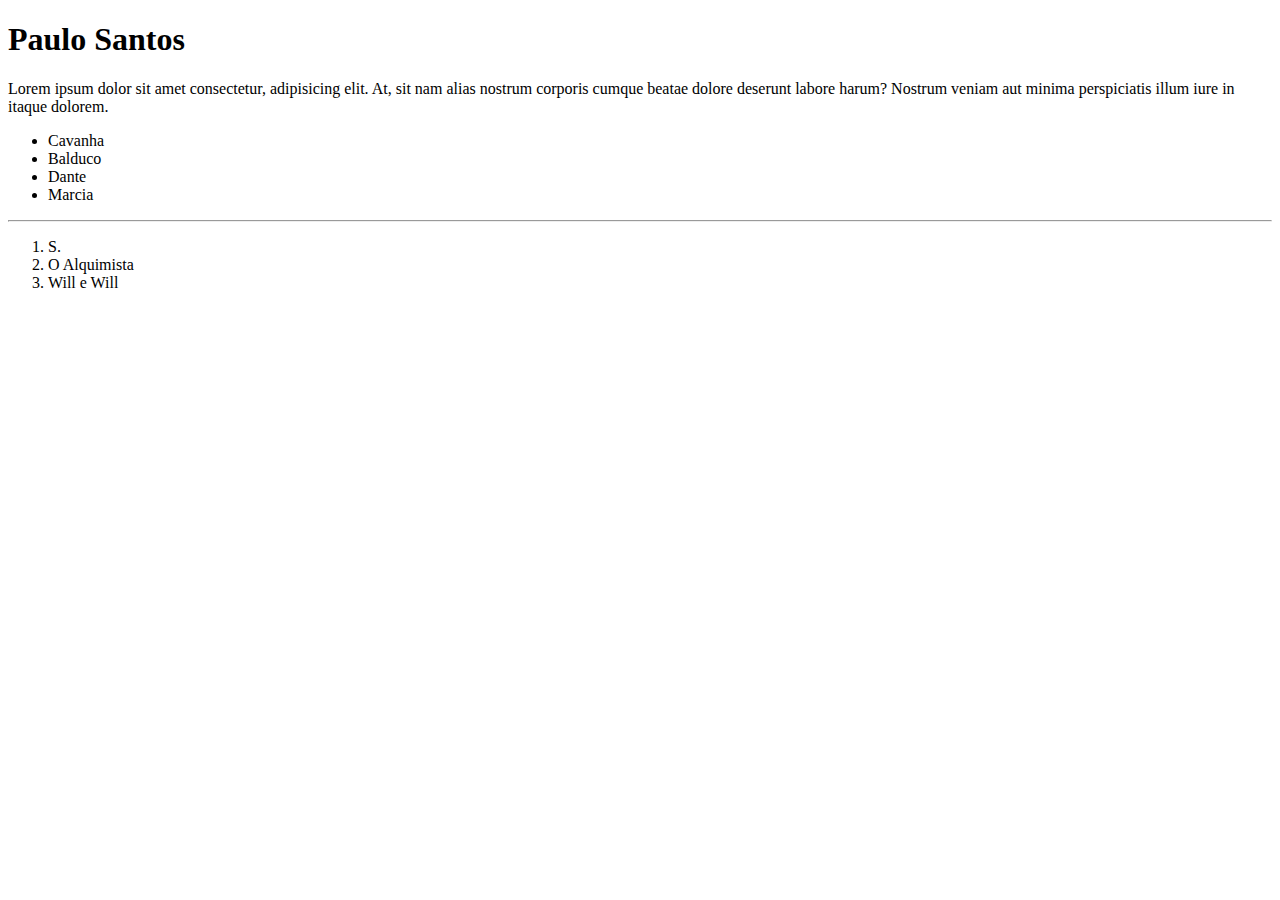
==== curriculo/index.html @ f87bf643 "Primeira aula sobre git" ====
<!DOCTYPE html>
<html lang="pt-br">

<head>
    <meta charset="UTF-8">
    <meta name="viewport" content="width=device-width, initial-scale=1.0">
    <title>Acessa meu siteeee</title>
</head>

<body>
    <h1>Paulo Santos</h1>
    <!-- <h2>Paulo Santos</h2>
    <h3>Paulo Santos</h3>
    <h4>Paulo Santos</h4>
    <h5>Paulo Santos</h5>
    <h6 style="font-size: 20px;">Paulo Santos</h6> -->

    <p>Lorem ipsum dolor sit amet consectetur, adipisicing elit. At, sit nam alias nostrum corporis cumque beatae dolore deserunt labore harum? Nostrum veniam aut minima perspiciatis illum iure in itaque dolorem.</p>

    <ul>
        <li>Cavanha</li>
        <li>Balduco</li>
        <li>Dante</li>
        <li>Marcia</li>
    </ul>
    <hr>
    <ol>
        <li>S.</li>
        <li>O Alquimista</li>
        <li>Will e Will</li>
    </ol>
</body>

</html>
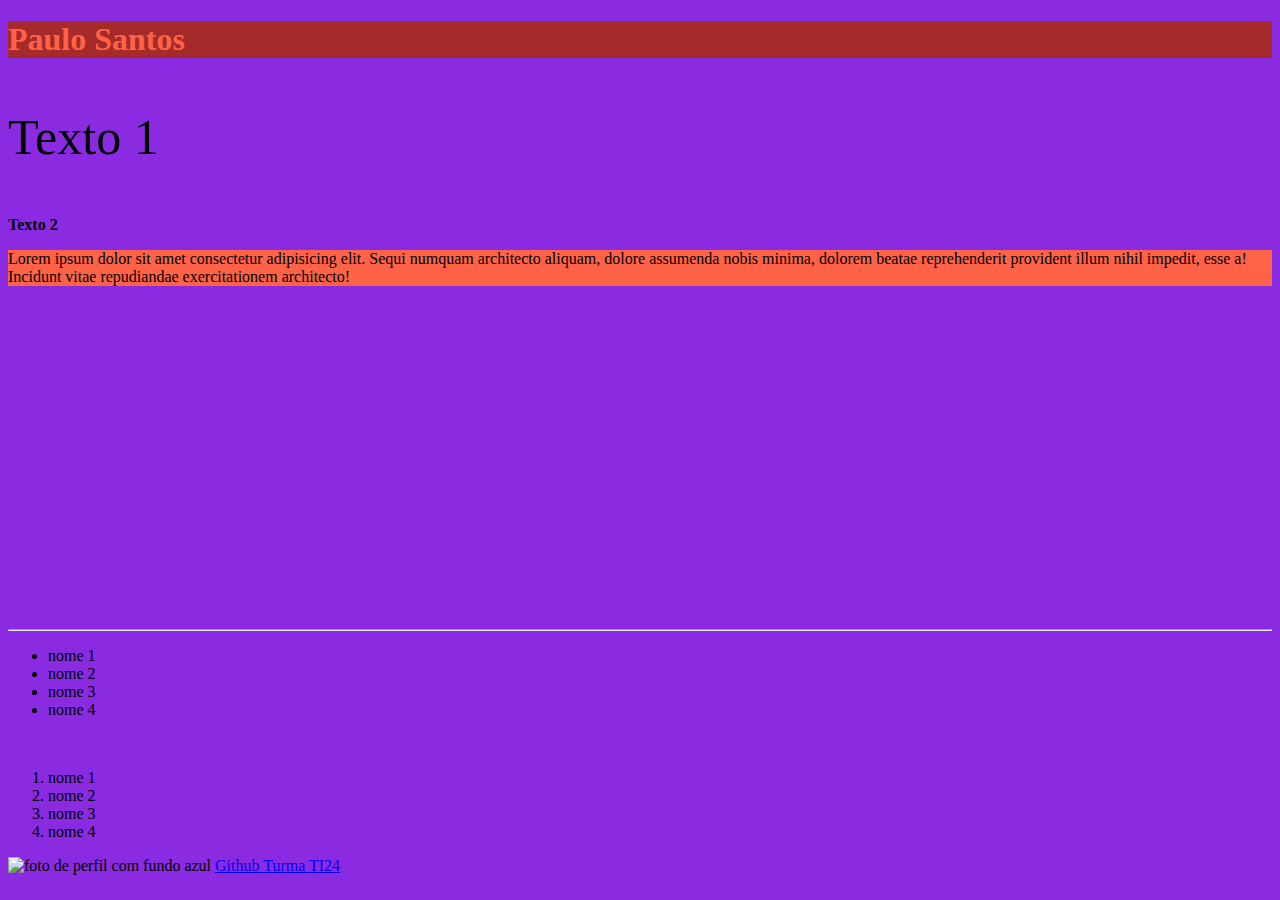
==== commit 823d0744: "propriedade style" ====
--- a/curriculo/index.html
+++ b/curriculo/index.html
@@ -4,31 +4,44 @@
 <head>
     <meta charset="UTF-8">
     <meta name="viewport" content="width=device-width, initial-scale=1.0">
-    <title>Acessa meu siteeee</title>
+    <title>Meu Currículo</title>
 </head>
 
-<body>
-    <h1>Paulo Santos</h1>
-    <!-- <h2>Paulo Santos</h2>
-    <h3>Paulo Santos</h3>
-    <h4>Paulo Santos</h4>
-    <h5>Paulo Santos</h5>
-    <h6 style="font-size: 20px;">Paulo Santos</h6> -->
+<body style="background-color: blueviolet;">
+    <h1 style="color: tomato;background-color: brown;">Paulo Santos</h1>
+    <p style="font-size: 50px;">Texto 1</p>
+    <p style="font-weight: 900;">Texto 2</p>
+    <!-- igual o h1, temos a hierarquia até o h6, onde quanto menor o numero mais importante a tag -->
+    <p style="background-color: tomato;">Lorem ipsum dolor sit amet consectetur adipisicing elit. Sequi numquam
+        architecto aliquam, dolore assumenda nobis
+        minima, dolorem beatae reprehenderit provident illum nihil impedit, esse a! Incidunt vitae repudiandae
+        exercitationem architecto!
+    </p>
+    <iframe width="560" height="315" src="https://www.youtube.com/embed/SwXseZSjLsw?si=hBTLtRr03p14SMcC"
+        title="YouTube video player" frameborder="0"
+        allow="accelerometer; autoplay; clipboard-write; encrypted-media; gyroscope; picture-in-picture; web-share"
+        referrerpolicy="strict-origin-when-cross-origin" allowfullscreen></iframe>
+    <hr>
+    <ul>
+        <li>nome 1</li>
+        <li>nome 2</li>
+        <li>nome 3</li>
+        <li>nome 4</li>
+    </ul>
 
-    <p>Lorem ipsum dolor sit amet consectetur, adipisicing elit. At, sit nam alias nostrum corporis cumque beatae dolore deserunt labore harum? Nostrum veniam aut minima perspiciatis illum iure in itaque dolorem.</p>
+    <br>
 
-    <ul>
-        <li>Cavanha</li>
-        <li>Balduco</li>
-        <li>Dante</li>
-        <li>Marcia</li>
-    </ul>
-    <hr>
-    <ol>
-        <li>S.</li>
-        <li>O Alquimista</li>
-        <li>Will e Will</li>
+    <ol type="1"> <!--temos cinco opções 1, A, a, I, i-->
+        <li>nome 1</li>
+        <li>nome 2</li>
+        <li>nome 3</li>
+        <li>nome 4</li>
     </ol>
+
+    <img src="./foto.webp" alt="foto de perfil com fundo azul" width="200" height="200">
+
+    <a href="https://github.com/paulowh/TI24/tree/UC15" target="_blank">Github Turma TI24</a>
+
 </body>
 
 </html>